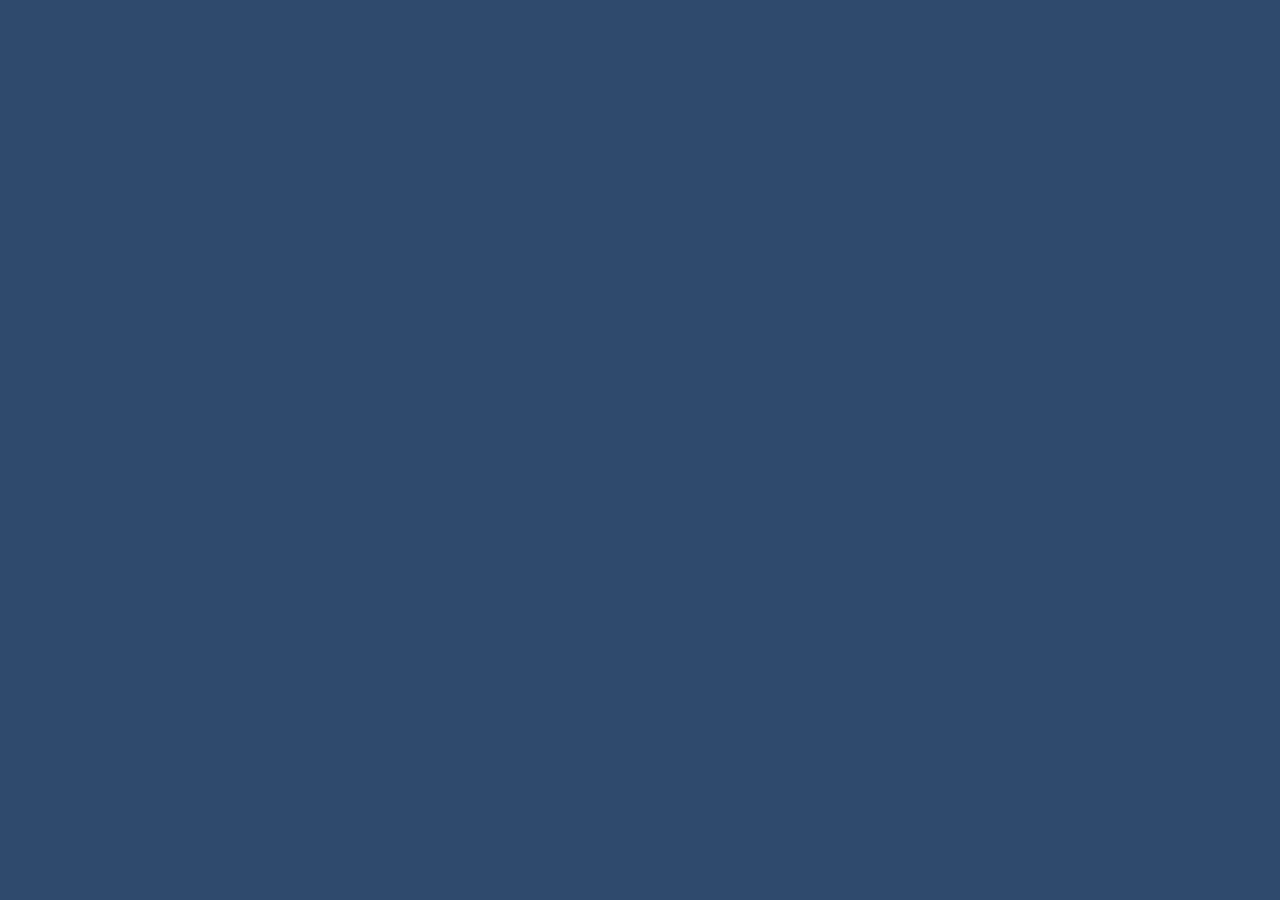
==== index.html @ 677cc360 "Rename Index.html to index.html" ====
<html lang="en">
<head>
  <meta charset="UTF-8"/>
  <meta name="viewport" content="width=device-width, initial-scale=1.0"/>
  <meta http-equiv="X-UA-Compatible" content="ie=edge"/>
  <title>Covid - 19 Cases by State</title>
  
  <link href="https://fonts.googleapis.com/css?family=Open+Sans" rel="stylesheet">
  <script src="https://d3js.org/d3.v5.min.js"></script>
  <link rel="stylesheet" href="barchart.css"/>
</head>
<body>
  <div id='layout'>
    <!-- <h2>Bar chart example</h2> -->
    <div id='container'>
      <svg>

      </svg>
    </div>
  </div>
  <script src="barchart.js"></script>
</body>
</html>
---- barchart.css ----
body {
        font-family: 'Open Sans', sans-serif;
		background-color: #2F4A6D
      }
      .axis {
        font: 15px sans-serif;
    }
    .axis path,
    .axis line {
      fill: none;
      stroke: #D4D8DA;
      stroke-width: 1px;
      shape-rendering: crispEdges;
    }
     .toolTip {
        position: absolute;
        display: none;
        min-width: 80px;
        height: auto;
        background: none repeat scroll 0 0 #ffffff;
        border: 1px solid #6F257F;
        padding: 14px;
        text-align: center;
      }

      div#layout {
        text-align: center;
      }
      
      div#container {
        width: 1000px;
        height: 600px;
        margin: auto;
        background-color: #2F4A6D;
      }
      
      svg {
        width: 100%;
        height: 100%;
      }
      
      .bar {
        fill: #80cbc4;
      }
      
      text {
        font-size: 12px;
        fill: #fff;
      }
      
      path {
        stroke: gray;
      }
      
      line {
        stroke: gray;
      }
      
      line#limit {
        stroke: #FED966;
        stroke-width: 3;
        stroke-dasharray: 3 6;
      }
      
      .grid path {
        stroke-width: 0;
      }
      
      .grid .tick line {
        stroke: #9FAAAE;
        stroke-opacity: 0.3;
      }
      
      text.divergence {
        font-size: 14px;
        fill: #2F4A6D;
      }
      
      text.value {
        font-size: 14px;
      }
      
      text.title {
        font-size: 22px;
        font-weight: 600;
      }
      
      text.label {
        font-size: 14px;
        font-weight: 400;
      }
      
      text.source {
        font-size: 10px;
      }
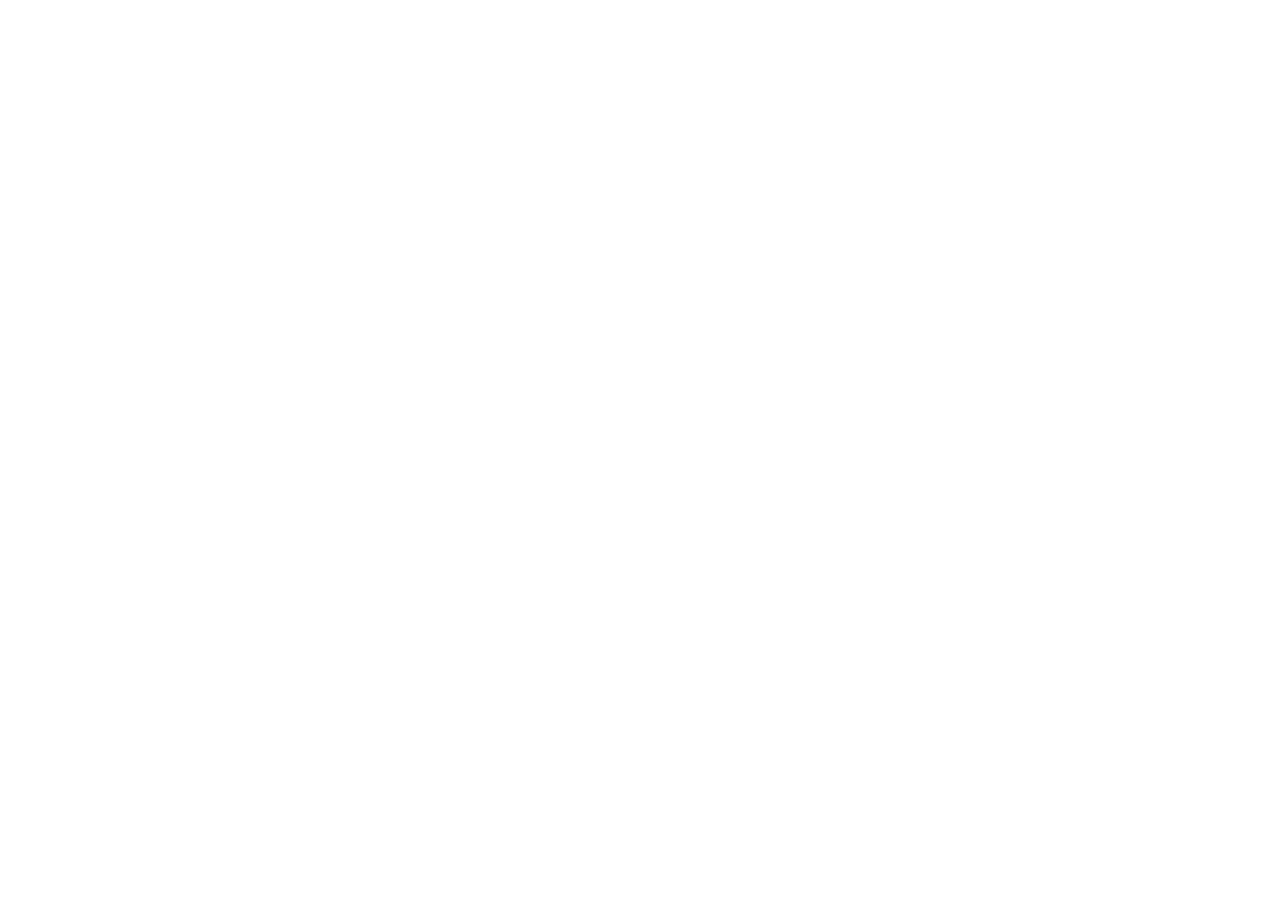
==== commit ed62f6e9: "CSS changes" ====
--- a/index.html
+++ b/index.html
@@ -10,8 +10,9 @@
   <link rel="stylesheet" href="barchart.css"/>
 </head>
 <body>
+
   <div id='layout'>
-    <!-- <h2>Bar chart example</h2> -->
+ 
     <div id='container'>
       <svg>
 
@@ -19,5 +20,6 @@
     </div>
   </div>
   <script src="barchart.js"></script>
+  
 </body>
-</html>
+</html>--- a/barchart.css
+++ b/barchart.css
@@ -1,9 +1,9 @@
     body {
-        font-family: 'Open Sans', sans-serif;
-		background-color: #2F4A6D
+        font-family: "Times New Roman", Times, serif;
+		background-color: White
       }
       .axis {
-        font: 15px sans-serif;
+        font: 15px Times;
     }
     .axis path,
     .axis line {
@@ -15,12 +15,12 @@
      .toolTip {
         position: absolute;
         display: none;
-        min-width: 80px;
+        min-width: 60px;
         height: auto;
         background: none repeat scroll 0 0 #ffffff;
-        border: 1px solid #6F257F;
         padding: 14px;
         text-align: center;
+		border-radius: 8px;	
       }
 
       div#layout {
@@ -31,7 +31,7 @@
         width: 1000px;
         height: 600px;
         margin: auto;
-        background-color: #2F4A6D;
+        background-color: White;
       }
       
       svg {
@@ -45,7 +45,8 @@
       
       text {
         font-size: 12px;
-        fill: #fff;
+        fill: Black;
+		font-family: "Times New Roman", Times, Times;
       }
       
       path {
